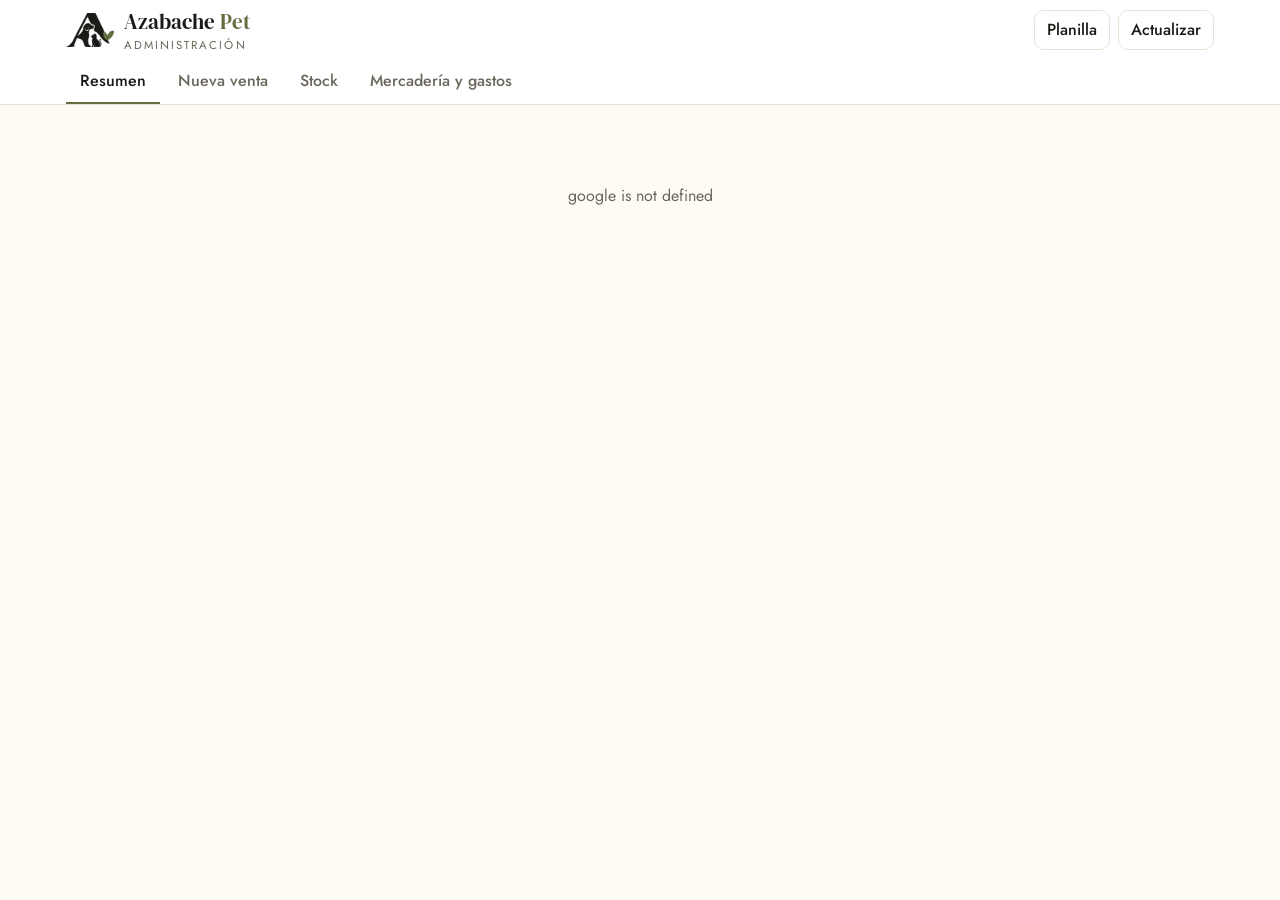
==== apps-script/Panel.html @ b590952a "Panel de administración en Google Sheets + Apps Script Planilla privada como base de datos (producto" ====
<!doctype html>
<html lang="es">
<head>
  <base target="_top">
  <meta charset="utf-8">
  <link rel="preconnect" href="https://fonts.googleapis.com">
  <link rel="preconnect" href="https://fonts.gstatic.com" crossorigin>
  <link rel="stylesheet" href="https://fonts.googleapis.com/css2?family=DM+Serif+Display&family=Jost:wght@400;500;600&display=swap">
  <style>
    :root {
      --bg: #fefbf4; --surface: #ffffff; --ink: #1b1a16; --muted: #6b675c; --line: #e8e3d5;
      --brand: #626e3e; --brand-dark: #4c5630; --brand-soft: #eef0e2; --track: #f1eee4;
      --warn: #8a5300; --warn-bg: #fdf1dc; --crit: #b42318; --crit-bg: #fdecea; --good: #3d6b35; --good-bg: #e9f2e5;
      --radius: 14px; --serif: "DM Serif Display", Georgia, serif;
      font-family: "Jost", system-ui, -apple-system, "Segoe UI", Roboto, sans-serif; color: var(--ink);
    }
    * { box-sizing: border-box; }
    body { margin: 0; background: var(--bg); line-height: 1.4; }
    button, input, select, textarea { font: inherit; color: inherit; }
    button { cursor: pointer; }
    h1, h2, h3 { margin: 0; line-height: 1.15; }
    h2 { font-family: var(--serif); font-weight: 400; font-size: 1.35rem; }
    h3 { font-size: .95rem; font-weight: 600; }
    .wrap { max-width: 1180px; margin: 0 auto; padding: 0 16px; }
    .muted { color: var(--muted); }
    .num { font-variant-numeric: tabular-nums; }

    /* Encabezado y pestañas */
    .top { background: var(--surface); border-bottom: 1px solid var(--line); position: sticky; top: 0; z-index: 10; }
    .top-row { display: flex; align-items: center; justify-content: space-between; gap: 12px; height: 60px; }
    .brand { display: flex; align-items: center; gap: 10px; min-width: 0; }
    .brand img { height: 34px; width: auto; }
    .brand b { font-family: var(--serif); font-weight: 400; font-size: 1.3rem; white-space: nowrap; }
    .brand b em { font-style: normal; color: var(--brand); }
    .brand .role { font-size: .72rem; letter-spacing: .18em; text-transform: uppercase; color: var(--muted); }
    .top-actions { display: flex; align-items: center; gap: 8px; }
    .user { font-size: .85rem; color: var(--muted); max-width: 200px; overflow: hidden; text-overflow: ellipsis; white-space: nowrap; }
    .btn { border: 1px solid var(--line); background: var(--surface); border-radius: 10px; padding: 8px 12px; font-weight: 500; text-decoration: none; color: var(--ink); display: inline-flex; align-items: center; gap: 6px; }
    .btn:hover { background: var(--track); }
    .btn.primary { background: var(--brand); border-color: var(--brand); color: #fff; }
    .btn.primary:hover { background: var(--brand-dark); }
    .btn.dark { background: var(--ink); border-color: var(--ink); color: #fff; }
    .btn:disabled { opacity: .55; cursor: not-allowed; }
    .tabs { display: flex; gap: 4px; overflow-x: auto; scrollbar-width: none; }
    .tabs button { border: 0; background: none; padding: 10px 14px; font-weight: 500; color: var(--muted); border-bottom: 2px solid transparent; white-space: nowrap; }
    .tabs button[aria-selected="true"] { color: var(--ink); border-color: var(--brand); }

    main { padding: 20px 0 60px; }
    section[hidden] { display: none; }
    .section-head { display: flex; flex-wrap: wrap; align-items: center; justify-content: space-between; gap: 12px; margin-bottom: 16px; }
    .seg { display: inline-flex; flex-wrap: wrap; background: var(--surface); border: 1px solid var(--line); border-radius: 999px; padding: 3px; }
    .seg button { border: 0; background: none; padding: 6px 12px; border-radius: 999px; font-weight: 500; color: var(--muted); font-size: .9rem; }
    .seg button[aria-pressed="true"] { background: var(--ink); color: #fff; }

    .card { background: var(--surface); border: 1px solid var(--line); border-radius: var(--radius); padding: 16px; min-width: 0; }
    .card-head { display: flex; align-items: baseline; justify-content: space-between; gap: 8px; margin-bottom: 12px; }
    .grid { display: grid; gap: 12px; }
    .kpis { grid-template-columns: repeat(auto-fill, minmax(170px, 1fr)); margin-bottom: 12px; }
    .two { grid-template-columns: repeat(auto-fit, minmax(300px, 1fr)); margin-top: 12px; }

    /* Indicadores */
    .kpi .label { font-size: .85rem; color: var(--muted); }
    .kpi .value { font-size: 1.6rem; font-weight: 600; margin: 4px 0 2px; font-variant-numeric: tabular-nums; }
    .kpi .sub { font-size: .82rem; color: var(--muted); }
    .delta { font-weight: 600; }
    .delta.up { color: var(--good); }
    .delta.down { color: var(--crit); }
    .progress { height: 8px; background: var(--track); border-radius: 999px; overflow: hidden; margin: 8px 0 4px; }
    .progress > div { height: 100%; background: var(--brand); border-radius: 999px; }

    /* Gráfico de barras por día */
    .chart { position: relative; }
    .chart svg { display: block; width: 100%; overflow: visible; }
    .chart .axis { font-size: 11px; fill: var(--muted); font-family: inherit; }
    .chart .grid-line { stroke: var(--line); stroke-width: 1; }
    .chart .bar { fill: var(--brand); }
    .chart .hit { fill: transparent; }
    .chart .hit:hover + .bar, .chart .bar.on { fill: var(--brand-dark); }
    .tip { position: absolute; pointer-events: none; background: var(--ink); color: #fff; font-size: .82rem; padding: 6px 10px; border-radius: 8px; white-space: nowrap; transform: translate(-50%, -100%); margin-top: -8px; }
    .tip[hidden] { display: none; }
    details.as-table { margin-top: 10px; font-size: .85rem; }
    details.as-table summary { cursor: pointer; color: var(--muted); }

    /* Listas con barra */
    .bars { list-style: none; margin: 0; padding: 0; display: grid; gap: 10px; }
    .bars li { display: grid; grid-template-columns: 1fr auto; gap: 2px 10px; font-size: .9rem; }
    .bars .track { grid-column: 1 / -1; height: 8px; background: var(--track); border-radius: 999px; overflow: hidden; }
    .bars .fill { height: 100%; background: var(--brand); border-radius: 0 4px 4px 0; }
    .bars .name { overflow: hidden; text-overflow: ellipsis; white-space: nowrap; }
    .empty { color: var(--muted); font-size: .9rem; padding: 8px 0; }

    /* Tablas */
    .table-wrap { overflow-x: auto; }
    table { width: 100%; border-collapse: collapse; font-size: .9rem; }
    th, td { text-align: left; padding: 9px 10px; border-bottom: 1px solid var(--line); vertical-align: middle; }
    th { font-size: .75rem; text-transform: uppercase; letter-spacing: .04em; color: var(--muted); font-weight: 500; white-space: nowrap; }
    td.r, th.r { text-align: right; }
    tr:last-child td { border-bottom: 0; }
    #stock-table td:first-child, .items td:first-child { min-width: 200px; }
    .kpi .value.neg { color: var(--crit); }
    tr.anulada td { color: var(--muted); text-decoration: line-through; }
    tr.anulada td:last-child { text-decoration: none; }

    .status { display: inline-flex; align-items: center; gap: 5px; font-size: .78rem; font-weight: 600; padding: 2px 8px; border-radius: 999px; white-space: nowrap; }
    .status svg { width: 12px; height: 12px; }
    .status.crit { color: var(--crit); background: var(--crit-bg); }
    .status.warn { color: var(--warn); background: var(--warn-bg); }
    .status.good { color: var(--good); background: var(--good-bg); }
    .alerts { display: flex; flex-wrap: wrap; gap: 8px; margin-bottom: 12px; }

    /* Formularios */
    form .fields { display: grid; grid-template-columns: repeat(auto-fit, minmax(200px, 1fr)); gap: 10px 12px; }
    label { display: block; font-size: .82rem; font-weight: 500; }
    label .opt { color: var(--muted); font-weight: 400; }
    input, select, textarea { display: block; width: 100%; margin-top: 4px; padding: 9px 11px; border: 1px solid var(--line); border-radius: 10px; background: var(--bg); }
    input:focus, select:focus, textarea:focus { outline: 2px solid var(--ink); outline-offset: -1px; background: var(--surface); }
    .full { grid-column: 1 / -1; }
    .row { display: flex; flex-wrap: wrap; gap: 10px; align-items: flex-end; }
    .row > label { flex: 1 1 180px; }
    .row > label.qty { flex: 0 0 110px; }
    .items td input { margin: 0; padding: 6px 8px; width: 110px; text-align: right; }
    .items td input.qty { width: 70px; }
    .link-btn { border: 0; background: none; color: var(--muted); text-decoration: underline; padding: 0; font-size: .85rem; }
    .totals { display: grid; gap: 4px; margin-top: 12px; max-width: 360px; margin-left: auto; }
    .totals div { display: flex; justify-content: space-between; color: var(--muted); }
    .totals .grand { color: var(--ink); font-weight: 600; font-size: 1.1rem; }
    .form-foot { display: flex; flex-wrap: wrap; align-items: center; justify-content: space-between; gap: 12px; margin-top: 14px; }
    .check { display: flex; align-items: center; gap: 8px; font-weight: 400; }
    .check input { width: auto; margin: 0; }
    .note { font-size: .85rem; color: var(--muted); margin: 6px 0 0; }
    .warn-text { color: var(--warn); font-size: .85rem; }

    .toast { position: fixed; left: 50%; bottom: 20px; transform: translateX(-50%); background: var(--ink); color: #fff; padding: 12px 18px; border-radius: 12px; z-index: 50; max-width: calc(100% - 32px); }
    .toast.error { background: var(--crit); }
    .toast[hidden] { display: none; }
    .loading { text-align: center; padding: 80px 16px; color: var(--muted); }

    @media (max-width: 640px) {
      .user, .brand .role { display: none; }
      .kpis { grid-template-columns: repeat(2, 1fr); }
      .kpi .value { font-size: 1.3rem; }
      .hide-sm { display: none; }
      #stock-table td:first-child { min-width: 150px; }
      /* Ítems de la venta: una tarjeta por producto en vez de tabla */
      .items thead { display: none; }
      .items tr { display: grid; grid-template-columns: auto auto 1fr auto; gap: 8px 10px; align-items: center; padding: 10px 0; border-bottom: 1px solid var(--line); }
      .items td { padding: 0; border: 0; min-width: 0 !important; }
      .items td:first-child { grid-column: 1 / -1; }
      .items td input { width: 96px; }
    }
    @media (max-width: 420px) {
      .brand > div { display: none; }
      .top-actions .btn { padding: 7px 10px; }
    }
  </style>
</head>
<body>
  <header class="top">
    <div class="wrap top-row">
      <div class="brand">
        <img src="https://zay016.github.io/petshop-catalogo/img/logo-marca.png" alt="">
        <div><b>Azabache <em>Pet</em></b><div class="role">Administración</div></div>
      </div>
      <div class="top-actions">
        <span class="user" id="user"></span>
        <a class="btn" id="sheet-link" href="#" target="_blank" rel="noopener">Planilla</a>
        <button class="btn" id="reload" title="Volver a leer la planilla">Actualizar</button>
      </div>
    </div>
    <nav class="wrap tabs" role="tablist">
      <button role="tab" data-tab="resumen" aria-selected="true">Resumen</button>
      <button role="tab" data-tab="venta" aria-selected="false">Nueva venta</button>
      <button role="tab" data-tab="stock" aria-selected="false">Stock</button>
      <button role="tab" data-tab="mov" aria-selected="false">Mercadería y gastos</button>
    </nav>
  </header>

  <main class="wrap">
    <div class="loading" id="loading">Cargando datos de la planilla…</div>

    <!-- RESUMEN -->
    <section id="tab-resumen" hidden>
      <div class="section-head">
        <h2>Cómo viene el negocio</h2>
        <div class="seg" id="periodo">
          <button data-p="7d" aria-pressed="false">7 días</button>
          <button data-p="mes" aria-pressed="true">Este mes</button>
          <button data-p="mesant" aria-pressed="false">Mes pasado</button>
          <button data-p="90d" aria-pressed="false">90 días</button>
          <button data-p="todo" aria-pressed="false">Todo</button>
        </div>
      </div>

      <div class="grid kpis" id="kpis"></div>
      <div class="grid kpis" id="kpis-negocio"></div>

      <div class="card">
        <div class="card-head"><h3>Ventas por día</h3><span class="muted" id="chart-note"></span></div>
        <div class="chart" id="chart"><div class="tip" id="tip" hidden></div></div>
        <details class="as-table"><summary>Ver como tabla</summary><div class="table-wrap" id="chart-table"></div></details>
      </div>

      <div class="grid two">
        <div class="card"><div class="card-head"><h3>Productos que más ganancia dejan</h3></div><ul class="bars" id="top-productos"></ul></div>
        <div class="card"><div class="card-head"><h3>Ventas por barrio</h3></div><ul class="bars" id="por-barrio"></ul></div>
        <div class="card"><div class="card-head"><h3>Formas de pago</h3></div><ul class="bars" id="por-pago"></ul></div>
        <div class="card"><div class="card-head"><h3>Clientes</h3><span class="muted" id="clientes-note"></span></div><ul class="bars" id="top-clientes"></ul></div>
      </div>

      <div class="card" style="margin-top:12px">
        <div class="card-head"><h3>Últimas ventas</h3><span class="muted">Anular devuelve el stock</span></div>
        <div class="table-wrap" id="ultimas"></div>
      </div>
    </section>

    <!-- NUEVA VENTA -->
    <section id="tab-venta" hidden>
      <div class="section-head"><h2>Registrar una venta</h2></div>
      <div class="grid two" style="margin-top:0">
        <div class="card">
          <h3>Pegar el pedido de WhatsApp</h3>
          <p class="note">Copiá el mensaje que llegó desde el catálogo y pegalo acá: se completan el cliente y los productos.</p>
          <textarea id="wa-text" rows="7" placeholder="¡Hola Azabache Pet! Quiero hacer este pedido: …"></textarea>
          <div class="form-foot"><span class="warn-text" id="wa-warn"></span><button class="btn dark" id="wa-parse" type="button">Completar desde el mensaje</button></div>
        </div>
        <div class="card">
          <h3>Agregar productos</h3>
          <div class="row" style="margin-top:10px">
            <label>Producto<select id="add-prod"></select></label>
            <label class="qty">Cantidad<input id="add-qty" type="number" min="1" value="1" inputmode="numeric"></label>
            <button class="btn primary" id="add-btn" type="button">Agregar</button>
          </div>
          <p class="note" id="add-stock"></p>
        </div>
      </div>

      <form class="card" id="venta-form" style="margin-top:12px" novalidate>
        <div class="table-wrap">
          <table class="items">
            <thead><tr><th>Producto</th><th class="r">Cant.</th><th class="r">Precio unit.</th><th class="r hide-sm">Stock</th><th class="r">Subtotal</th><th></th></tr></thead>
            <tbody id="items"></tbody>
          </table>
        </div>
        <p class="empty" id="items-empty">Todavía no hay productos en esta venta.</p>
        <div class="totals">
          <div><span>Costo de la mercadería</span><span class="num" id="v-costo"></span></div>
          <div><span>Ganancia</span><span class="num" id="v-ganancia"></span></div>
          <div class="grand"><span>Total</span><span class="num" id="v-total"></span></div>
        </div>

        <h3 style="margin:18px 0 10px">Cliente y entrega</h3>
        <div class="fields">
          <label>Nombre<input name="cliente" required autocomplete="off"></label>
          <label>Teléfono<input name="telefono" inputmode="tel" autocomplete="off"></label>
          <label>Barrio<select name="barrio" id="v-barrio"></select></label>
          <label>Dirección<input name="direccion" autocomplete="off"></label>
          <label>Forma de pago<select name="pago" id="v-pago"></select></label>
          <label>Fecha y hora<input name="fecha" type="datetime-local" id="v-fecha"></label>
          <label class="full">Notas <span class="opt">(opcional)</span><input name="notas" autocomplete="off"></label>
        </div>
        <div class="form-foot">
          <label class="check"><input type="checkbox" name="permitirSinStock"> Registrar aunque no alcance el stock</label>
          <div class="row">
            <button class="btn" type="button" id="v-clear">Vaciar</button>
            <button class="btn primary" type="submit" id="v-submit">Registrar venta</button>
          </div>
        </div>
      </form>
    </section>

    <!-- STOCK -->
    <section id="tab-stock" hidden>
      <div class="section-head">
        <h2>Stock y reposición</h2>
        <div class="seg" id="stock-filtro">
          <button data-f="todos" aria-pressed="true">Todos</button>
          <button data-f="alertas" aria-pressed="false">Solo alertas</button>
          <button data-f="reponer" aria-pressed="false">A reponer</button>
        </div>
      </div>
      <div class="alerts" id="stock-alerts"></div>
      <div class="card">
        <div class="table-wrap" id="stock-table"></div>
        <p class="note" id="stock-note"></p>
      </div>
    </section>

    <!-- MERCADERÍA Y GASTOS -->
    <section id="tab-mov" hidden>
      <div class="section-head"><h2>Mercadería y gastos</h2></div>
      <div class="grid two" style="margin-top:0">
        <form class="card" id="compra-form" novalidate>
          <h3>Ingreso de mercadería</h3>
          <p class="note">Suma el stock y actualiza el costo (promedio entre lo que había y lo que entra).</p>
          <div class="fields" style="margin-top:10px">
            <label class="full">Producto<select name="producto_id" id="c-prod"></select></label>
            <label>Cantidad<input name="cantidad" type="number" min="1" inputmode="numeric" required></label>
            <label>Costo por unidad<input name="costo_unit" type="number" min="0" inputmode="numeric" required></label>
            <label>Proveedor <span class="opt">(opcional)</span><input name="proveedor" autocomplete="off"></label>
            <label>Fecha<input name="fecha" type="date" id="c-fecha"></label>
          </div>
          <p class="note" id="c-preview"></p>
          <div class="form-foot"><span></span><button class="btn primary" type="submit">Registrar ingreso</button></div>
        </form>

        <form class="card" id="gasto-form" novalidate>
          <h3>Gasto</h3>
          <p class="note">Envíos, embalaje, publicidad, herramientas… todo lo que no es mercadería.</p>
          <div class="fields" style="margin-top:10px">
            <label class="full">Concepto<input name="concepto" required autocomplete="off"></label>
            <label>Categoría<select name="categoria" id="g-cat"></select></label>
            <label>Monto<input name="monto" type="number" min="1" inputmode="numeric" required></label>
            <label>Fecha<input name="fecha" type="date" id="g-fecha"></label>
            <label>Notas <span class="opt">(opcional)</span><input name="notas" autocomplete="off"></label>
          </div>
          <div class="form-foot"><span></span><button class="btn primary" type="submit">Registrar gasto</button></div>
        </form>
      </div>

      <div class="card" style="margin-top:12px">
        <div class="card-head"><h3>Últimos movimientos</h3></div>
        <div class="table-wrap" id="movimientos"></div>
      </div>
    </section>
  </main>

  <div class="toast" id="toast" hidden></div>

  <svg width="0" height="0" style="position:absolute" aria-hidden="true">
    <symbol id="i-alert" viewBox="0 0 16 16"><path fill="currentColor" d="M8 1.5 15 14H1L8 1.5zm-.8 4.5v4h1.6V6H7.2zm0 5.2v1.6h1.6v-1.6H7.2z"/></symbol>
    <symbol id="i-x" viewBox="0 0 16 16"><path fill="currentColor" d="M8 1a7 7 0 1 1 0 14A7 7 0 0 1 8 1zm2.5 3.4L8 6.9 5.5 4.4 4.4 5.5 6.9 8l-2.5 2.5 1.1 1.1L8 9.1l2.5 2.5 1.1-1.1L9.1 8l2.5-2.5-1.1-1.1z"/></symbol>
    <symbol id="i-ok" viewBox="0 0 16 16"><path fill="currentColor" d="M8 1a7 7 0 1 1 0 14A7 7 0 0 1 8 1zm3.3 4.2L7 9.5 4.7 7.2 3.6 8.3 7 11.7l5.4-5.4-1.1-1.1z"/></symbol>
  </svg>

<script>
(function () {
  // ───────── utilidades ─────────
  const $ = s => document.querySelector(s);
  const pesosFmt = new Intl.NumberFormat('es-AR', { style: 'currency', currency: 'ARS', maximumFractionDigits: 0 });
  const fmt = n => pesosFmt.format(Math.round(n || 0));
  const fmtK = n => Math.abs(n) >= 1e6 ? '$ ' + (n / 1e6).toLocaleString('es-AR', { maximumFractionDigits: 1 }) + ' M'
    : Math.abs(n) >= 1e3 ? '$ ' + Math.round(n / 1e3) + ' k' : '$ ' + Math.round(n);
  const pct = n => (n * 100).toLocaleString('es-AR', { maximumFractionDigits: 0 }) + '%';
  const esc = s => String(s == null ? '' : s).replace(/[&<>"']/g, c => ({ '&': '&amp;', '<': '&lt;', '>': '&gt;', '"': '&quot;', "'": '&#39;' }[c]));
  const normalizar = s => String(s || '').normalize('NFD').replace(/[̀-ͯ]/g, '').toLowerCase().replace(/\s+/g, ' ').trim();
  const DIA = 86400000;
  const inicioDia = d => { const x = new Date(d); x.setHours(0, 0, 0, 0); return x; };
  const fechaCorta = d => d.toLocaleDateString('es-AR', { day: '2-digit', month: '2-digit' });
  const fechaHora = d => d.toLocaleDateString('es-AR', { day: '2-digit', month: '2-digit' }) + ' ' + d.toLocaleTimeString('es-AR', { hour: '2-digit', minute: '2-digit', hourCycle: 'h23' });
  const aInputLocal = (d, conHora) => {
    const p = n => String(n).padStart(2, '0');
    const base = `${d.getFullYear()}-${p(d.getMonth() + 1)}-${p(d.getDate())}`;
    return conHora ? `${base}T${p(d.getHours())}:${p(d.getMinutes())}` : base;
  };
  const icono = { crit: 'i-x', warn: 'i-alert', good: 'i-ok' };
  const estado = (tipo, texto) => `<span class="status ${tipo}"><svg aria-hidden="true"><use href="#${icono[tipo]}"/></svg>${esc(texto)}</span>`;
  const nombreProd = p => `${p.nombre} (${p.marca}, ${p.tamano})`;

  function llamar(fn, ...args) {
    return new Promise((ok, mal) => google.script.run.withSuccessHandler(ok).withFailureHandler(mal)[fn](...args));
  }

  let toastTimer;
  function aviso(texto, error) {
    const t = $('#toast');
    t.textContent = texto; t.className = 'toast' + (error ? ' error' : ''); t.hidden = false;
    clearTimeout(toastTimer); toastTimer = setTimeout(() => { t.hidden = true; }, error ? 7000 : 3500);
  }
  const mensajeError = e => String((e && e.message) || e).replace(/^Error:\s*/, '');

  // ───────── estado ─────────
  let D = null;                 // datos de la planilla
  let periodo = 'mes';
  let filtroStock = 'todos';
  let venta = [];               // [{ id, cantidad, precio }]
  let anulando = null;          // venta_id con confirmación abierta

  function preparar(datos) {
    datos.productos.forEach(p => { p.stock = Number(p.stock) || 0; p.costo = Number(p.costo) || 0; p.precio = Number(p.precio) || 0; p.stock_minimo = Number(p.stock_minimo) || 0; p.activo = /^(s[ií]|true|verdadero)$/i.test(String(p.activo).trim()); });
    datos.ventas.forEach(v => { v.fecha = new Date(v.fecha); ['cantidad', 'precio_unit', 'costo_unit', 'total_linea', 'ganancia_linea'].forEach(k => v[k] = Number(v[k]) || 0); });
    datos.compras.forEach(c => { c.fecha = new Date(c.fecha); c.total = Number(c.total) || 0; c.cantidad = Number(c.cantidad) || 0; });
    datos.gastos.forEach(g => { g.fecha = new Date(g.fecha); g.monto = Number(g.monto) || 0; });
    datos.porId = Object.fromEntries(datos.productos.map(p => [p.id, p]));
    return datos;
  }

  async function cargar() {
    try {
      D = preparar(await llamar('getDatos'));
      $('#loading').hidden = true;
      $('#user').textContent = D.usuario || '';
      $('#sheet-link').href = D.planilla;
      llenarSelects();
      render();
      if (!document.querySelector('section:not([hidden])')) mostrar('resumen');
    } catch (e) {
      $('#loading').textContent = mensajeError(e);
    }
  }

  function aplicarRespuesta(r) {
    D = preparar(r.datos);
    llenarSelects();
    render();
    aviso(r.mensaje);
  }

  // ───────── pestañas ─────────
  function mostrar(tab) {
    document.querySelectorAll('.tabs button').forEach(b => b.setAttribute('aria-selected', b.dataset.tab === tab));
    document.querySelectorAll('main section').forEach(s => { s.hidden = s.id !== 'tab-' + tab; });
    if (tab === 'resumen' && D) renderGrafico();
  }
  document.querySelector('.tabs').addEventListener('click', e => { const b = e.target.closest('button'); if (b && D) mostrar(b.dataset.tab); });
  $('#reload').addEventListener('click', () => { $('#reload').disabled = true; cargar().finally(() => { $('#reload').disabled = false; }); });

  function render() { renderResumen(); renderVenta(); renderStock(); renderMovimientos(); }

  // ───────── períodos ─────────
  function rango(p) {
    const hoy = inicioDia(new Date());
    const manana = new Date(hoy.getTime() + DIA);
    if (p === '7d') return { desde: new Date(hoy.getTime() - 6 * DIA), hasta: manana };
    if (p === '90d') return { desde: new Date(hoy.getTime() - 89 * DIA), hasta: manana };
    if (p === 'mes') return { desde: new Date(hoy.getFullYear(), hoy.getMonth(), 1), hasta: manana };
    if (p === 'mesant') return { desde: new Date(hoy.getFullYear(), hoy.getMonth() - 1, 1), hasta: new Date(hoy.getFullYear(), hoy.getMonth(), 1) };
    const fechas = [...D.ventas, ...D.gastos].map(x => x.fecha.getTime()).filter(Boolean);
    return { desde: fechas.length ? inicioDia(Math.min(...fechas)) : hoy, hasta: manana, todo: true };
  }
  const dentro = (f, r) => f >= r.desde && f < r.hasta;
  const lineasValidas = () => D.ventas.filter(v => v.estado !== 'Anulada');

  function metricas(r) {
    const lineas = lineasValidas().filter(v => dentro(v.fecha, r));
    const pedidos = new Set(lineas.map(v => v.venta_id));
    const ventas = lineas.reduce((s, v) => s + v.total_linea, 0);
    const bruta = lineas.reduce((s, v) => s + v.ganancia_linea, 0);
    const gastos = D.gastos.filter(g => dentro(g.fecha, r)).reduce((s, g) => s + g.monto, 0);
    return { lineas, ventas, bruta, gastos, neta: bruta - gastos, pedidos: pedidos.size, ticket: pedidos.size ? ventas / pedidos.size : 0, margen: ventas ? bruta / ventas : 0 };
  }

  document.getElementById('periodo').addEventListener('click', e => {
    const b = e.target.closest('button'); if (!b) return;
    periodo = b.dataset.p;
    document.querySelectorAll('#periodo button').forEach(x => x.setAttribute('aria-pressed', x === b));
    renderResumen();
  });

  // ───────── resumen ─────────
  function deltaHTML(actual, anterior) {
    if (anterior == null) return '';
    if (!anterior) return actual ? '<span class="delta up">nuevo</span>' : '';
    const d = (actual - anterior) / Math.abs(anterior);
    return `<span class="delta ${d >= 0 ? 'up' : 'down'}">${d >= 0 ? '▲' : '▼'} ${pct(Math.abs(d))}</span> vs. período anterior`;
  }

  function kpi(label, value, sub, negativo) {
    return `<div class="card kpi"><div class="label">${label}</div><div class="value${negativo ? ' neg' : ''}">${value}</div><div class="sub">${sub || '&nbsp;'}</div></div>`;
  }

  function renderResumen() {
    const r = rango(periodo);
    const m = metricas(r);
    const largo = r.hasta - r.desde;
    const prev = r.todo ? null : metricas({ desde: new Date(r.desde.getTime() - largo), hasta: r.desde });

    $('#kpis').innerHTML = [
      kpi('Ventas', fmt(m.ventas), deltaHTML(m.ventas, prev && prev.ventas)),
      kpi('Ganancia bruta', fmt(m.bruta), m.ventas ? `margen ${pct(m.margen)}` : ''),
      kpi('Gastos', fmt(m.gastos), 'envíos, publicidad, etc.'),
      kpi('Ganancia neta', fmt(m.neta), deltaHTML(m.neta, prev && prev.neta), m.neta < 0),
      kpi('Pedidos', m.pedidos.toLocaleString('es-AR'), deltaHTML(m.pedidos, prev && prev.pedidos)),
      kpi('Ticket promedio', fmt(m.ticket), 'por pedido'),
    ].join('');

    // Indicadores de todo el negocio (no dependen del período)
    const todo = metricas({ desde: new Date(0), hasta: new Date(8.64e15) });
    const compras = D.compras.reduce((s, c) => s + c.total, 0);
    const caja = D.config.capital_inicial + todo.ventas - compras - todo.gastos;
    const activos = D.productos.filter(p => p.activo);
    const stockCosto = activos.reduce((s, p) => s + Math.max(p.stock, 0) * p.costo, 0);
    const stockVenta = activos.reduce((s, p) => s + Math.max(p.stock, 0) * p.precio, 0);
    const recupero = D.config.capital_inicial ? Math.max(todo.neta, 0) / D.config.capital_inicial : 0;
    $('#kpis-negocio').innerHTML = [
      kpi('Caja estimada', fmt(caja), caja < 0 ? 'se compró más de lo que entró: revisar el capital en Config'
        : `capital ${fmtK(D.config.capital_inicial)} + ventas − compras − gastos`, caja < 0),
      kpi('Stock valorizado', fmt(stockCosto), `a precio de venta: ${fmt(stockVenta)}`),
      `<div class="card kpi"><div class="label">Recupero de la inversión</div><div class="value">${pct(recupero)}</div>
        <div class="progress" role="img" aria-label="${pct(recupero)} recuperado"><div style="width:${Math.min(recupero, 1) * 100}%"></div></div>
        <div class="sub">ganancia neta acumulada ${fmt(todo.neta)} de ${fmt(D.config.capital_inicial)}</div></div>`,
    ].join('');

    renderGrafico();

    // Top productos por ganancia
    const porProd = agrupar(m.lineas, v => v.producto, v => v.ganancia_linea, v => v.cantidad);
    barras('#top-productos', porProd.slice(0, 6), x => `${fmt(x.valor)} · ${x.extra} u.`, 'Sin ventas en este período.');
    const porBarrio = agrupar(m.lineas, v => v.barrio || 'Sin barrio', v => v.total_linea);
    barras('#por-barrio', porBarrio, x => fmt(x.valor), 'Sin ventas en este período.');
    const porPago = agrupar(m.lineas, v => v.pago || 'Sin dato', v => v.total_linea);
    barras('#por-pago', porPago, x => `${fmt(x.valor)} · ${m.ventas ? pct(x.valor / m.ventas) : ''}`, 'Sin ventas en este período.');

    // Clientes: identificados por teléfono (o nombre si no hay teléfono)
    const clave = v => String(v.telefono || '').replace(/\D/g, '') || normalizar(v.cliente);
    const pedidosPorCliente = {};
    for (const v of lineasValidas()) (pedidosPorCliente[clave(v)] = pedidosPorCliente[clave(v)] || new Set()).add(v.venta_id);
    const clientesPeriodo = new Set(m.lineas.map(clave));
    const recurrentes = [...clientesPeriodo].filter(c => pedidosPorCliente[c].size > 1).length;
    $('#clientes-note').textContent = clientesPeriodo.size ? `${clientesPeriodo.size} clientes · ${recurrentes} repiten` : '';
    const porCliente = agrupar(m.lineas, v => v.cliente || 'Sin nombre', v => v.total_linea);
    barras('#top-clientes', porCliente.slice(0, 5), x => fmt(x.valor), 'Sin ventas en este período.');

    renderUltimas();
  }

  function agrupar(lineas, claveFn, valorFn, extraFn) {
    const m = new Map();
    for (const l of lineas) {
      const k = claveFn(l);
      const x = m.get(k) || { nombre: k, valor: 0, extra: 0 };
      x.valor += valorFn(l); if (extraFn) x.extra += extraFn(l);
      m.set(k, x);
    }
    return [...m.values()].sort((a, b) => b.valor - a.valor);
  }

  function barras(sel, items, textoFn, vacio) {
    const el = $(sel);
    if (!items.length) { el.innerHTML = `<li class="empty">${vacio}</li>`; return; }
    const max = Math.max(...items.map(x => x.valor), 1);
    el.innerHTML = items.map(x => `<li><span class="name" title="${esc(x.nombre)}">${esc(x.nombre)}</span><span class="num">${textoFn(x)}</span>
      <div class="track"><div class="fill" style="width:${Math.max(x.valor / max * 100, x.valor > 0 ? 2 : 0)}%"></div></div></li>`).join('');
  }

  // Barras por día (o por semana si el período es largo). Una sola serie: no lleva leyenda.
  function renderGrafico() {
    const cont = $('#chart');
    if (!cont.offsetWidth) return;  // pestaña oculta: se dibuja al mostrarla
    const r = rango(periodo);
    const dias = Math.round((r.hasta - r.desde) / DIA);
    const paso = dias > 62 ? 7 : 1;
    const baldes = [];
    for (let t = r.desde.getTime(); t < r.hasta.getTime(); t += paso * DIA) baldes.push({ desde: new Date(t), ventas: 0, pedidos: new Set() });
    for (const v of lineasValidas()) {
      if (!dentro(v.fecha, r)) continue;
      const i = Math.floor((inicioDia(v.fecha) - r.desde) / (paso * DIA));
      if (baldes[i]) { baldes[i].ventas += v.total_linea; baldes[i].pedidos.add(v.venta_id); }
    }
    $('#chart-note').textContent = paso === 7 ? 'agrupado por semana' : '';

    const W = cont.offsetWidth, H = 220, m = { t: 10, r: 4, b: 26, l: 54 };
    const iw = W - m.l - m.r, ih = H - m.t - m.b;
    const max = Math.max(...baldes.map(b => b.ventas), 0);
    const tope = max ? niceMax(max) : 1000;
    const y = v => m.t + ih - v / tope * ih;
    const band = iw / baldes.length;
    const bw = Math.max(Math.min(band - 2, 28), 1);
    const cadaN = Math.ceil(baldes.length / Math.max(Math.floor(iw / 48), 1));

    let svg = `<svg viewBox="0 0 ${W} ${H}" height="${H}" role="img" aria-label="Ventas por ${paso === 7 ? 'semana' : 'día'}">`;
    for (let i = 0; i <= 4; i++) {
      const v = tope / 4 * i, yy = y(v);
      svg += `<line class="grid-line" x1="${m.l}" x2="${W - m.r}" y1="${yy}" y2="${yy}"/><text class="axis" x="${m.l - 8}" y="${yy + 4}" text-anchor="end">${fmtK(v)}</text>`;
    }
    baldes.forEach((b, i) => {
      const x = m.l + i * band + (band - bw) / 2;
      const h = b.ventas ? Math.max(ih - (y(b.ventas) - m.t), 2) : 0;
      const top = m.t + ih - h, rr = Math.min(4, bw / 2, h);
      svg += `<rect class="hit" data-i="${i}" x="${m.l + i * band}" y="${m.t}" width="${band}" height="${ih}"/>`;
      svg += h ? `<path class="bar" data-i="${i}" d="M${x},${m.t + ih} V${top + rr} Q${x},${top} ${x + rr},${top} H${x + bw - rr} Q${x + bw},${top} ${x + bw},${top + rr} V${m.t + ih} Z"/>` : '<g></g>';
      if (i % cadaN === 0) svg += `<text class="axis" x="${m.l + i * band + band / 2}" y="${H - 8}" text-anchor="middle">${fechaCorta(b.desde)}</text>`;
    });
    svg += '</svg>';
    cont.querySelectorAll('svg').forEach(s => s.remove());
    cont.insertAdjacentHTML('afterbegin', svg);

    const tip = $('#tip');
    cont.querySelectorAll('.hit').forEach(h => {
      h.addEventListener('mouseenter', () => {
        const b = baldes[h.dataset.i];
        tip.innerHTML = `<b>${paso === 7 ? 'Semana del ' : ''}${fechaCorta(b.desde)}</b> · ${fmt(b.ventas)} · ${b.pedidos.size} ${b.pedidos.size === 1 ? 'pedido' : 'pedidos'}`;
        tip.style.left = Math.min(Math.max(Number(h.getAttribute('x')) + band / 2, 90), W - 90) + 'px';
        tip.style.top = (b.ventas ? y(b.ventas) : m.t + ih) + 'px';
        tip.hidden = false;
      });
      h.addEventListener('mouseleave', () => { tip.hidden = true; });
    });

    $('#chart-table').innerHTML = `<table><thead><tr><th>${paso === 7 ? 'Semana' : 'Día'}</th><th class="r">Ventas</th><th class="r">Pedidos</th></tr></thead><tbody>` +
      baldes.filter(b => b.ventas).map(b => `<tr><td>${fechaCorta(b.desde)}</td><td class="r num">${fmt(b.ventas)}</td><td class="r num">${b.pedidos.size}</td></tr>`).join('') +
      '</tbody></table>';
  }
  function niceMax(v) {
    const p = Math.pow(10, Math.floor(Math.log10(v)));
    for (const k of [1, 2, 2.5, 5, 10]) if (v <= k * p) return k * p;
    return 10 * p;
  }
  let resizeTimer;
  window.addEventListener('resize', () => { clearTimeout(resizeTimer); resizeTimer = setTimeout(() => D && renderGrafico(), 150); });

  function renderUltimas() {
    const ventas = new Map();
    for (const v of D.ventas) {
      const x = ventas.get(v.venta_id) || { id: v.venta_id, fecha: v.fecha, cliente: v.cliente, barrio: v.barrio, pago: v.pago, total: 0, items: 0, estado: v.estado };
      x.total += v.total_linea; x.items += v.cantidad;
      ventas.set(v.venta_id, x);
    }
    const lista = [...ventas.values()].sort((a, b) => b.fecha - a.fecha).slice(0, 12);
    if (!lista.length) { $('#ultimas').innerHTML = '<p class="empty">Todavía no hay ventas. Registrá la primera en "Nueva venta".</p>'; return; }
    $('#ultimas').innerHTML = `<table><thead><tr><th>Venta</th><th>Fecha</th><th>Cliente</th><th class="hide-sm">Barrio</th><th class="hide-sm">Pago</th><th class="r">Total</th><th class="r"></th></tr></thead><tbody>` +
      lista.map(v => {
        const anulada = v.estado === 'Anulada';
        const accion = anulada ? estado('crit', 'Anulada')
          : anulando === v.id ? `<span class="muted">¿Anular?</span> <button class="link-btn" data-anular-si="${esc(v.id)}">Sí</button> <button class="link-btn" data-anular-no>No</button>`
          : `<button class="link-btn" data-anular="${esc(v.id)}">Anular</button>`;
        return `<tr class="${anulada ? 'anulada' : ''}"><td>${esc(v.id)}</td><td class="num">${fechaHora(v.fecha)}</td><td>${esc(v.cliente)}</td><td class="hide-sm">${esc(v.barrio)}</td><td class="hide-sm">${esc(v.pago)}</td><td class="r num">${fmt(v.total)}</td><td class="r">${accion}</td></tr>`;
      }).join('') + '</tbody></table>';
  }
  $('#ultimas').addEventListener('click', async e => {
    const b = e.target.closest('button'); if (!b) return;
    if (b.dataset.anular) { anulando = b.dataset.anular; renderUltimas(); return; }
    if (b.hasAttribute('data-anular-no')) { anulando = null; renderUltimas(); return; }
    if (b.dataset.anularSi) {
      b.disabled = true;
      try { anulando = null; aplicarRespuesta(await llamar('anularVenta', b.dataset.anularSi)); }
      catch (err) { aviso(mensajeError(err), true); renderUltimas(); }
    }
  });

  // ───────── selects ─────────
  function llenarSelects() {
    const activos = D.productos.filter(p => p.activo).sort((a, b) => nombreProd(a).localeCompare(nombreProd(b)));
    const opcionesProd = activos.map(p => `<option value="${esc(p.id)}">${esc(nombreProd(p))} · stock ${p.stock}</option>`).join('');
    for (const sel of ['#add-prod', '#c-prod']) {
      const actual = $(sel).value;
      $(sel).innerHTML = '<option value="">Elegí un producto…</option>' + opcionesProd;
      if (actual) $(sel).value = actual;
    }
    const opciones = (lista, conVacio) => (conVacio ? '<option value=""></option>' : '') + lista.map(x => `<option>${esc(x)}</option>`).join('');
    const mantener = (sel, html) => { const v = $(sel).value; $(sel).innerHTML = html; if (v) $(sel).value = v; };
    mantener('#v-barrio', opciones([...D.config.barrios, 'Otro'], true));
    mantener('#v-pago', opciones(D.config.formas_pago));
    mantener('#g-cat', opciones(D.config.categorias_gasto));
    if (!$('#v-fecha').value) $('#v-fecha').value = aInputLocal(new Date(), true);
    if (!$('#c-fecha').value) $('#c-fecha').value = aInputLocal(new Date());
    if (!$('#g-fecha').value) $('#g-fecha').value = aInputLocal(new Date());
  }

  // ───────── nueva venta ─────────
  function agregarItem(id, cantidad, precio) {
    const p = D.porId[id]; if (!p) return;
    const ya = venta.find(it => it.id === id);
    if (ya) ya.cantidad += cantidad;
    else venta.push({ id, cantidad, precio: precio != null ? precio : p.precio });
  }

  $('#add-prod').addEventListener('change', () => {
    const p = D.porId[$('#add-prod').value];
    $('#add-stock').textContent = p ? `Stock: ${p.stock} · Precio de lista: ${fmt(p.precio)} · Costo: ${fmt(p.costo)}` : '';
  });
  $('#add-btn').addEventListener('click', () => {
    const id = $('#add-prod').value, cant = Math.round(Number($('#add-qty').value));
    if (!id) { aviso('Elegí un producto.', true); return; }
    if (!(cant > 0)) { aviso('La cantidad tiene que ser mayor a 0.', true); return; }
    agregarItem(id, cant);
    $('#add-qty').value = 1;
    renderVenta();
  });

  function renderVenta() {
    const filas = venta.map((it, i) => {
      const p = D.porId[it.id];
      const falta = p.stock < it.cantidad;
      return `<tr><td>${esc(nombreProd(p))}${falta ? `<div>${estado(p.stock <= 0 ? 'crit' : 'warn', `Quedan ${p.stock}`)}</div>` : ''}</td>
        <td class="r"><input class="qty num" type="number" min="1" value="${it.cantidad}" data-i="${i}" data-k="cantidad" aria-label="Cantidad"></td>
        <td class="r"><input class="num" type="number" min="0" value="${it.precio}" data-i="${i}" data-k="precio" aria-label="Precio unitario"></td>
        <td class="r num hide-sm">${p.stock}</td>
        <td class="r num">${fmt(it.precio * it.cantidad)}</td>
        <td class="r"><button class="link-btn" type="button" data-quitar="${i}">Quitar</button></td></tr>`;
    });
    $('#items').innerHTML = filas.join('');
    $('#items-empty').hidden = venta.length > 0;
    const total = venta.reduce((s, it) => s + it.precio * it.cantidad, 0);
    const costo = venta.reduce((s, it) => s + D.porId[it.id].costo * it.cantidad, 0);
    $('#v-total').textContent = fmt(total);
    $('#v-costo').textContent = fmt(costo);
    $('#v-ganancia').textContent = fmt(total - costo) + (total ? ` (${pct((total - costo) / total)})` : '');
  }
  $('#items').addEventListener('change', e => {
    const inp = e.target.closest('input[data-i]'); if (!inp) return;
    const v = Number(inp.value);
    venta[inp.dataset.i][inp.dataset.k] = inp.dataset.k === 'cantidad' ? Math.max(Math.round(v) || 1, 1) : Math.max(v || 0, 0);
    renderVenta();
  });
  $('#items').addEventListener('click', e => {
    const b = e.target.closest('[data-quitar]'); if (!b) return;
    venta.splice(Number(b.dataset.quitar), 1); renderVenta();
  });

  function vaciarVenta() {
    venta = [];
    $('#venta-form').reset();
    $('#v-fecha').value = aInputLocal(new Date(), true);
    $('#wa-text').value = ''; $('#wa-warn').textContent = '';
    renderVenta();
  }
  $('#v-clear').addEventListener('click', vaciarVenta);

  // Lee el mensaje que arma el catálogo web: "• 2 x Nombre (Marca, tamaño) — $ 77.000" y "Campo: valor".
  $('#wa-parse').addEventListener('click', () => {
    const texto = $('#wa-text').value;
    if (!texto.trim()) { aviso('Pegá primero el mensaje de WhatsApp.', true); return; }
    const porNombre = Object.fromEntries(D.productos.map(p => [normalizar(nombreProd(p)), p]));
    const campos = { nombre: 'cliente', telefono: 'telefono', barrio: 'barrio', direccion: 'direccion', pago: 'pago', notas: 'notas' };
    const form = $('#venta-form');
    const sinEncontrar = [];
    let encontrados = 0;
    venta = [];
    for (const linea of texto.split(/\r?\n/)) {
      const item = linea.match(/^\s*[•*-]\s*(\d+)\s*x\s*(.+?)\s+[—–-]\s+\$/);
      if (item) {
        const p = porNombre[normalizar(item[2])];
        if (p) { agregarItem(p.id, Number(item[1])); encontrados++; } else sinEncontrar.push(item[2]);
        continue;
      }
      const campo = linea.match(/^\s*([A-Za-zÁÉÍÓÚáéíóú]+)\s*:\s*(.+)$/);
      if (campo) {
        const k = campos[normalizar(campo[1])];
        if (!k) continue;
        let valor = campo[2].trim();
        if (k === 'barrio') valor = D.config.barrios.find(b => normalizar(b) === normalizar(valor)) || 'Otro';
        if (k === 'pago') valor = D.config.formas_pago.find(f => normalizar(f) === normalizar(valor)) || form.elements.pago.value;
        form.elements[k].value = valor;
      }
    }
    $('#wa-warn').textContent = sinEncontrar.length ? `No encontré en la planilla: ${sinEncontrar.join('; ')}. Agregalos a mano.` : '';
    renderVenta();
    aviso(encontrados ? `Listo: ${encontrados} producto${encontrados === 1 ? '' : 's'} cargado${encontrados === 1 ? '' : 's'}. Revisá y registrá.` : 'No encontré productos en el mensaje.', !encontrados);
  });

  $('#venta-form').addEventListener('submit', async e => {
    e.preventDefault();
    const f = e.target;
    if (!venta.length) { aviso('Agregá al menos un producto.', true); return; }
    if (!f.elements.cliente.value.trim()) { aviso('Falta el nombre del cliente.', true); f.elements.cliente.focus(); return; }
    const datos = Object.fromEntries(new FormData(f));
    datos.permitirSinStock = f.elements.permitirSinStock.checked;
    datos.fecha = f.elements.fecha.value ? new Date(f.elements.fecha.value).toISOString() : '';
    datos.items = venta.map(it => ({ id: it.id, cantidad: it.cantidad, precio: it.precio }));
    const btn = $('#v-submit'); btn.disabled = true; btn.textContent = 'Registrando…';
    try { aplicarRespuesta(await llamar('registrarVenta', datos)); vaciarVenta(); }
    catch (err) { aviso(mensajeError(err), true); }
    finally { btn.disabled = false; btn.textContent = 'Registrar venta'; }
  });

  // ───────── stock ─────────
  document.getElementById('stock-filtro').addEventListener('click', e => {
    const b = e.target.closest('button'); if (!b) return;
    filtroStock = b.dataset.f;
    document.querySelectorAll('#stock-filtro button').forEach(x => x.setAttribute('aria-pressed', x === b));
    renderStock();
  });

  function analisisStock() {
    const hace30 = new Date(Date.now() - 30 * DIA);
    const vendidos = {};
    for (const v of lineasValidas()) if (v.fecha >= hace30) vendidos[v.producto_id] = (vendidos[v.producto_id] || 0) + v.cantidad;
    return D.productos.filter(p => p.activo).map(p => {
      const v30 = vendidos[p.id] || 0, ritmo = v30 / 30;
      const objetivo = Math.max(p.stock_minimo, Math.ceil(ritmo * D.config.dias_cobertura));
      const nivel = p.stock <= 0 ? 'crit' : p.stock <= p.stock_minimo ? 'warn' : 'good';
      return { p, v30, cobertura: ritmo ? p.stock / ritmo : null, reponer: Math.max(objetivo - p.stock, 0), nivel };
    });
  }

  function renderStock() {
    const filas = analisisStock();
    const sin = filas.filter(f => f.nivel === 'crit').length, bajo = filas.filter(f => f.nivel === 'warn').length;
    $('#stock-alerts').innerHTML = (sin ? estado('crit', `${sin} sin stock`) : '') + (bajo ? estado('warn', `${bajo} con stock bajo`) : '') + (!sin && !bajo ? estado('good', 'Todo el stock está por encima del mínimo') : '');
    const orden = { crit: 0, warn: 1, good: 2 };
    const visibles = filas
      .filter(f => filtroStock === 'todos' || (filtroStock === 'alertas' ? f.nivel !== 'good' : f.reponer > 0))
      .sort((a, b) => orden[a.nivel] - orden[b.nivel] || b.reponer - a.reponer || nombreProd(a.p).localeCompare(nombreProd(b.p)));
    const texto = { crit: 'Sin stock', warn: 'Stock bajo', good: 'OK' };
    $('#stock-table').innerHTML = visibles.length ? `<table><thead><tr><th>Producto</th><th>Estado</th><th class="r">Stock</th><th class="r hide-sm">Mínimo</th><th class="r">Vendidos 30 d</th><th class="r hide-sm">Alcanza para</th><th class="r">Reponer</th><th class="r hide-sm">Costo</th><th class="r hide-sm">Precio</th><th class="r hide-sm">Margen</th></tr></thead><tbody>` +
      visibles.map(f => `<tr><td>${esc(nombreProd(f.p))}</td><td>${estado(f.nivel, texto[f.nivel])}</td>
        <td class="r num">${f.p.stock}</td><td class="r num hide-sm">${f.p.stock_minimo}</td><td class="r num">${f.v30}</td>
        <td class="r num hide-sm">${f.cobertura == null ? '—' : Math.floor(f.cobertura) + ' días'}</td>
        <td class="r num"><b>${f.reponer || '—'}</b></td>
        <td class="r num hide-sm">${fmt(f.p.costo)}</td><td class="r num hide-sm">${fmt(f.p.precio)}</td>
        <td class="r num hide-sm">${f.p.precio && f.p.costo ? pct((f.p.precio - f.p.costo) / f.p.precio) : '—'}</td></tr>`).join('') + '</tbody></table>'
      : '<p class="empty">No hay productos para este filtro.</p>';
    $('#stock-note').textContent = `"Reponer" sugiere lo necesario para ${D.config.dias_cobertura} días de ventas según los últimos 30 días, y nunca menos que el mínimo. Precios, mínimos y productos nuevos se editan en la planilla (hoja Productos).`;
  }

  // ───────── mercadería y gastos ─────────
  function previewCompra() {
    const f = $('#compra-form'), p = D.porId[f.elements.producto_id.value];
    const cant = Number(f.elements.cantidad.value), costo = Number(f.elements.costo_unit.value);
    if (!p) { $('#c-preview').textContent = ''; return; }
    let t = `Stock actual: ${p.stock} · Costo actual: ${fmt(p.costo)}`;
    if (cant > 0 && costo >= 0 && f.elements.costo_unit.value !== '') {
      const base = Math.max(p.stock, 0);
      const nuevo = base > 0 ? (base * p.costo + cant * costo) / (base + cant) : costo;
      t += ` → quedaría stock ${p.stock + cant}, costo ${fmt(nuevo)}, total de la compra ${fmt(cant * costo)}`;
      if (p.precio) t += ` (margen ${pct((p.precio - nuevo) / p.precio)})`;
    }
    $('#c-preview').textContent = t;
  }
  $('#compra-form').addEventListener('input', previewCompra);

  async function enviarForm(e, fn, preparar) {
    e.preventDefault();
    const f = e.target, btn = f.querySelector('[type=submit]'), txt = btn.textContent;
    const datos = Object.fromEntries(new FormData(f));
    if (datos.fecha) datos.fecha = new Date(datos.fecha + 'T12:00:00').toISOString();
    btn.disabled = true; btn.textContent = 'Guardando…';
    try {
      aplicarRespuesta(await llamar(fn, preparar ? preparar(datos) : datos));
      const fecha = f.elements.fecha.value; f.reset(); f.elements.fecha.value = fecha;
      previewCompra();
    } catch (err) { aviso(mensajeError(err), true); }
    finally { btn.disabled = false; btn.textContent = txt; }
  }
  $('#compra-form').addEventListener('submit', e => enviarForm(e, 'registrarCompra'));
  $('#gasto-form').addEventListener('submit', e => enviarForm(e, 'registrarGasto'));

  function renderMovimientos() {
    const movs = [
      ...D.compras.map(c => ({ fecha: c.fecha, tipo: 'Mercadería', detalle: `${c.cantidad} u. · ${c.producto}${c.proveedor ? ' · ' + c.proveedor : ''}`, monto: c.total })),
      ...D.gastos.map(g => ({ fecha: g.fecha, tipo: g.categoria || 'Gasto', detalle: g.concepto + (g.notas ? ' · ' + g.notas : ''), monto: g.monto })),
    ].sort((a, b) => b.fecha - a.fecha).slice(0, 20);
    $('#movimientos').innerHTML = movs.length ? `<table><thead><tr><th>Fecha</th><th>Tipo</th><th>Detalle</th><th class="r">Monto</th></tr></thead><tbody>` +
      movs.map(m => `<tr><td class="num">${fechaCorta(m.fecha)}</td><td>${esc(m.tipo)}</td><td>${esc(m.detalle)}</td><td class="r num">${fmt(m.monto)}</td></tr>`).join('') + '</tbody></table>'
      : '<p class="empty">Todavía no hay ingresos de mercadería ni gastos.</p>';
  }

  cargar();
})();
</script>
</body>
</html>
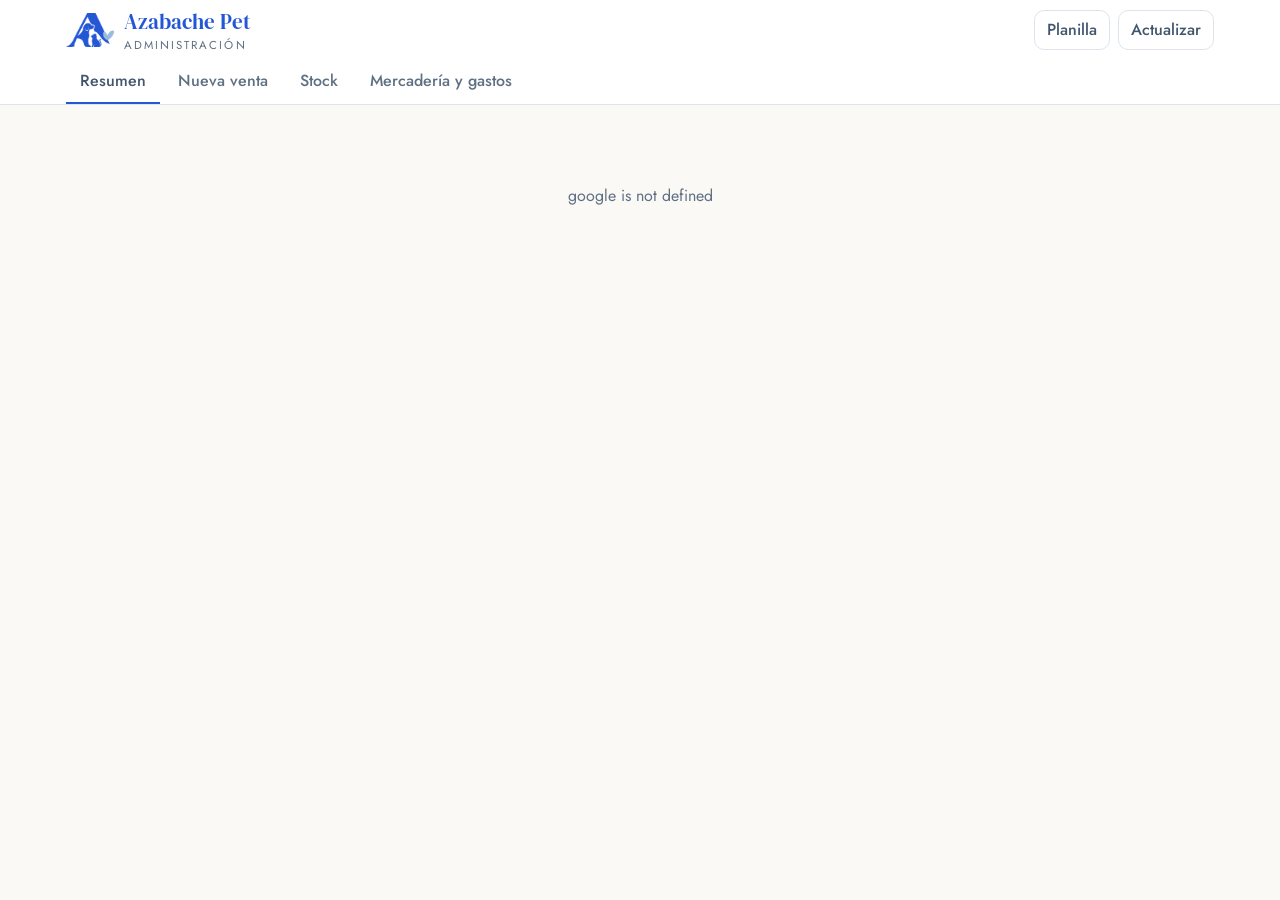
==== commit 5ad650dd: "Paleta azul: logo, catálogo y panel Azul intenso #2457D6 para el logo, el nombre y los botones; cele" ====
--- a/apps-script/Panel.html
+++ b/apps-script/Panel.html
@@ -8,8 +8,9 @@
   <link rel="stylesheet" href="https://fonts.googleapis.com/css2?family=DM+Serif+Display&family=Jost:wght@400;500;600&display=swap">
   <style>
     :root {
-      --bg: #fefbf4; --surface: #ffffff; --ink: #1b1a16; --muted: #6b675c; --line: #e8e3d5;
-      --brand: #626e3e; --brand-dark: #4c5630; --brand-soft: #eef0e2; --track: #f1eee4;
+      /* Paleta de la marca: azul intenso, celeste grisáceo, gris perla, blanco cálido y azul pizarra */
+      --bg: #faf9f6; --surface: #ffffff; --ink: #42566d; --muted: #5f7083; --line: #dde4eb;
+      --brand: #2457d6; --brand-dark: #1a44ad; --brand-soft: #e3ecf7; --track: #e7ecf1; --detail: #b9d2e8;
       --warn: #8a5300; --warn-bg: #fdf1dc; --crit: #b42318; --crit-bg: #fdecea; --good: #3d6b35; --good-bg: #e9f2e5;
       --radius: 14px; --serif: "DM Serif Display", Georgia, serif;
       font-family: "Jost", system-ui, -apple-system, "Segoe UI", Roboto, sans-serif; color: var(--ink);
@@ -30,8 +31,8 @@
     .top-row { display: flex; align-items: center; justify-content: space-between; gap: 12px; height: 60px; }
     .brand { display: flex; align-items: center; gap: 10px; min-width: 0; }
     .brand img { height: 34px; width: auto; }
-    .brand b { font-family: var(--serif); font-weight: 400; font-size: 1.3rem; white-space: nowrap; }
-    .brand b em { font-style: normal; color: var(--brand); }
+    .brand b { font-family: var(--serif); font-weight: 400; font-size: 1.3rem; white-space: nowrap; color: var(--brand); }
+    .brand b em { font-style: normal; }
     .brand .role { font-size: .72rem; letter-spacing: .18em; text-transform: uppercase; color: var(--muted); }
     .top-actions { display: flex; align-items: center; gap: 8px; }
     .user { font-size: .85rem; color: var(--muted); max-width: 200px; overflow: hidden; text-overflow: ellipsis; white-space: nowrap; }
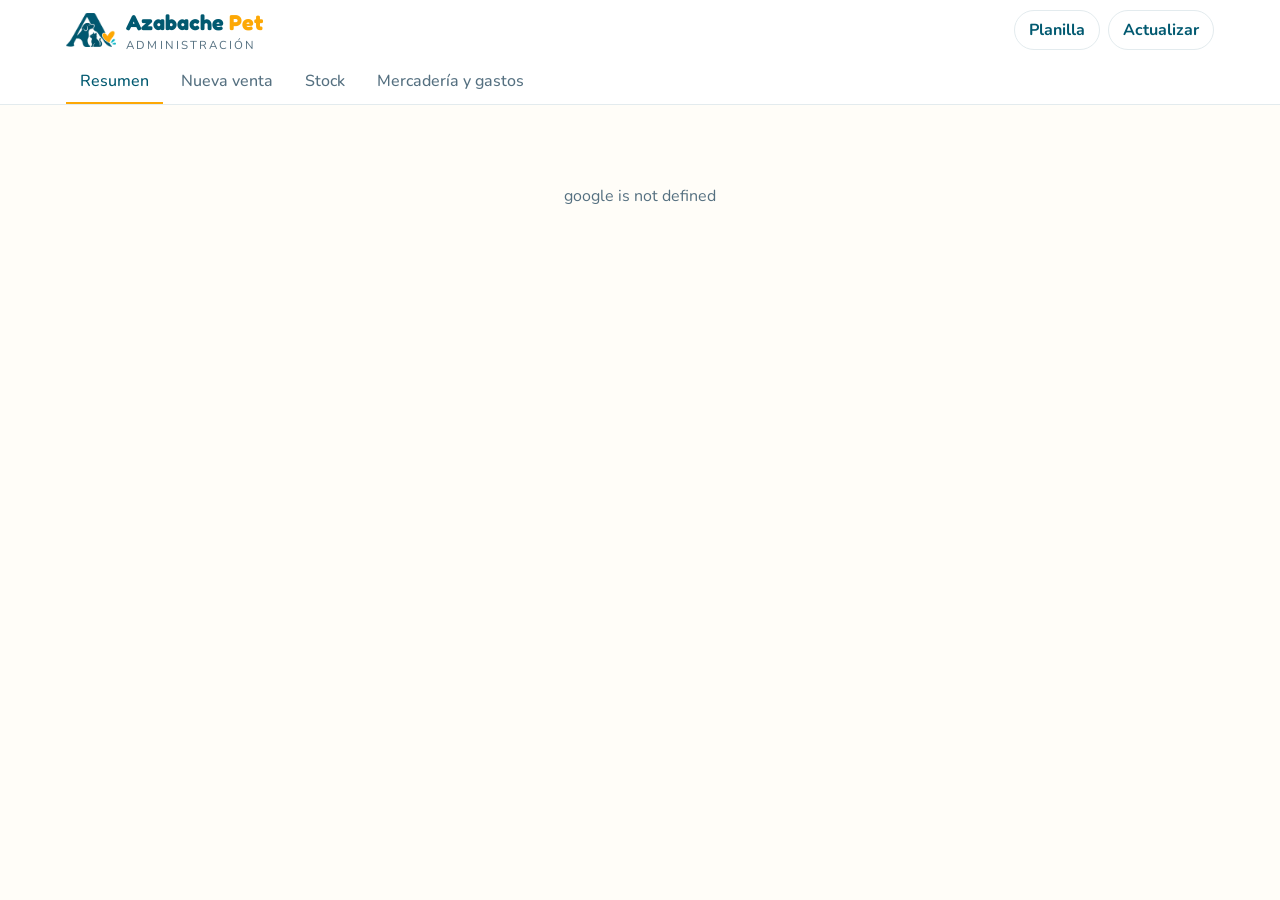
==== commit 138b2086: "Logo nuevo y rediseño con sus colores Logo nuevo recortado con fondo transparente. Paleta del logo: " ====
--- a/apps-script/Panel.html
+++ b/apps-script/Panel.html
@@ -5,22 +5,23 @@
   <meta charset="utf-8">
   <link rel="preconnect" href="https://fonts.googleapis.com">
   <link rel="preconnect" href="https://fonts.gstatic.com" crossorigin>
-  <link rel="stylesheet" href="https://fonts.googleapis.com/css2?family=DM+Serif+Display&family=Jost:wght@400;500;600&display=swap">
+  <link rel="stylesheet" href="https://fonts.googleapis.com/css2?family=Fredoka:wght@500;600;700&family=Nunito:wght@400;600;700;800&display=swap">
   <style>
     :root {
-      /* Paleta de la marca: azul intenso, celeste grisáceo, gris perla, blanco cálido y azul pizarra */
-      --bg: #faf9f6; --surface: #ffffff; --ink: #42566d; --muted: #5f7083; --line: #dde4eb;
-      --brand: #2457d6; --brand-dark: #1a44ad; --brand-soft: #e3ecf7; --track: #e7ecf1; --detail: #b9d2e8;
+      /* Colores del logo: azul petróleo (marca), ámbar (acentos y botones), turquesa (detalles) */
+      --bg: #fffdf8; --surface: #ffffff; --ink: #12384a; --muted: #557080; --line: #e3ebee;
+      --brand: #015970; --brand-dark: #013f50; --brand-soft: #e5f1f4; --track: #e5f1f4; --detail: #16b8c8;
+      --amber: #fda805; --amber-dark: #e89400; --amber-soft: #fff3d6;
       --warn: #8a5300; --warn-bg: #fdf1dc; --crit: #b42318; --crit-bg: #fdecea; --good: #3d6b35; --good-bg: #e9f2e5;
-      --radius: 14px; --serif: "DM Serif Display", Georgia, serif;
-      font-family: "Jost", system-ui, -apple-system, "Segoe UI", Roboto, sans-serif; color: var(--ink);
+      --radius: 16px; --serif: "Fredoka", "Nunito", system-ui, sans-serif;
+      font-family: "Nunito", system-ui, -apple-system, "Segoe UI", Roboto, sans-serif; color: var(--ink);
     }
     * { box-sizing: border-box; }
     body { margin: 0; background: var(--bg); line-height: 1.4; }
     button, input, select, textarea { font: inherit; color: inherit; }
     button { cursor: pointer; }
     h1, h2, h3 { margin: 0; line-height: 1.15; }
-    h2 { font-family: var(--serif); font-weight: 400; font-size: 1.35rem; }
+    h2 { font-family: var(--serif); font-weight: 600; font-size: 1.45rem; color: var(--brand); }
     h3 { font-size: .95rem; font-weight: 600; }
     .wrap { max-width: 1180px; margin: 0 auto; padding: 0 16px; }
     .muted { color: var(--muted); }
@@ -31,27 +32,27 @@
     .top-row { display: flex; align-items: center; justify-content: space-between; gap: 12px; height: 60px; }
     .brand { display: flex; align-items: center; gap: 10px; min-width: 0; }
     .brand img { height: 34px; width: auto; }
-    .brand b { font-family: var(--serif); font-weight: 400; font-size: 1.3rem; white-space: nowrap; color: var(--brand); }
-    .brand b em { font-style: normal; }
+    .brand b { font-family: var(--serif); font-weight: 700; font-size: 1.35rem; white-space: nowrap; color: var(--brand); }
+    .brand b em { font-style: normal; color: var(--amber); }
     .brand .role { font-size: .72rem; letter-spacing: .18em; text-transform: uppercase; color: var(--muted); }
     .top-actions { display: flex; align-items: center; gap: 8px; }
     .user { font-size: .85rem; color: var(--muted); max-width: 200px; overflow: hidden; text-overflow: ellipsis; white-space: nowrap; }
-    .btn { border: 1px solid var(--line); background: var(--surface); border-radius: 10px; padding: 8px 12px; font-weight: 500; text-decoration: none; color: var(--ink); display: inline-flex; align-items: center; gap: 6px; }
+    .btn { border: 1px solid var(--line); background: var(--surface); border-radius: 999px; padding: 8px 14px; font-weight: 700; text-decoration: none; color: var(--brand); display: inline-flex; align-items: center; gap: 6px; }
     .btn:hover { background: var(--track); }
-    .btn.primary { background: var(--brand); border-color: var(--brand); color: #fff; }
-    .btn.primary:hover { background: var(--brand-dark); }
-    .btn.dark { background: var(--ink); border-color: var(--ink); color: #fff; }
+    .btn.primary { background: var(--amber); border-color: var(--amber); color: var(--brand-dark); font-weight: 800; }
+    .btn.primary:hover { background: var(--amber-dark); border-color: var(--amber-dark); }
+    .btn.dark { background: var(--brand); border-color: var(--brand); color: #fff; }
     .btn:disabled { opacity: .55; cursor: not-allowed; }
     .tabs { display: flex; gap: 4px; overflow-x: auto; scrollbar-width: none; }
     .tabs button { border: 0; background: none; padding: 10px 14px; font-weight: 500; color: var(--muted); border-bottom: 2px solid transparent; white-space: nowrap; }
-    .tabs button[aria-selected="true"] { color: var(--ink); border-color: var(--brand); }
+    .tabs button[aria-selected="true"] { color: var(--brand); border-color: var(--amber); }
 
     main { padding: 20px 0 60px; }
     section[hidden] { display: none; }
     .section-head { display: flex; flex-wrap: wrap; align-items: center; justify-content: space-between; gap: 12px; margin-bottom: 16px; }
     .seg { display: inline-flex; flex-wrap: wrap; background: var(--surface); border: 1px solid var(--line); border-radius: 999px; padding: 3px; }
     .seg button { border: 0; background: none; padding: 6px 12px; border-radius: 999px; font-weight: 500; color: var(--muted); font-size: .9rem; }
-    .seg button[aria-pressed="true"] { background: var(--ink); color: #fff; }
+    .seg button[aria-pressed="true"] { background: var(--brand); color: #fff; }
 
     .card { background: var(--surface); border: 1px solid var(--line); border-radius: var(--radius); padding: 16px; min-width: 0; }
     .card-head { display: flex; align-items: baseline; justify-content: space-between; gap: 8px; margin-bottom: 12px; }
@@ -61,7 +62,7 @@
 
     /* Indicadores */
     .kpi .label { font-size: .85rem; color: var(--muted); }
-    .kpi .value { font-size: 1.6rem; font-weight: 600; margin: 4px 0 2px; font-variant-numeric: tabular-nums; }
+    .kpi .value { font-family: var(--serif); font-size: 1.7rem; font-weight: 600; color: var(--brand); margin: 4px 0 2px; font-variant-numeric: tabular-nums; }
     .kpi .sub { font-size: .82rem; color: var(--muted); }
     .delta { font-weight: 600; }
     .delta.up { color: var(--good); }
